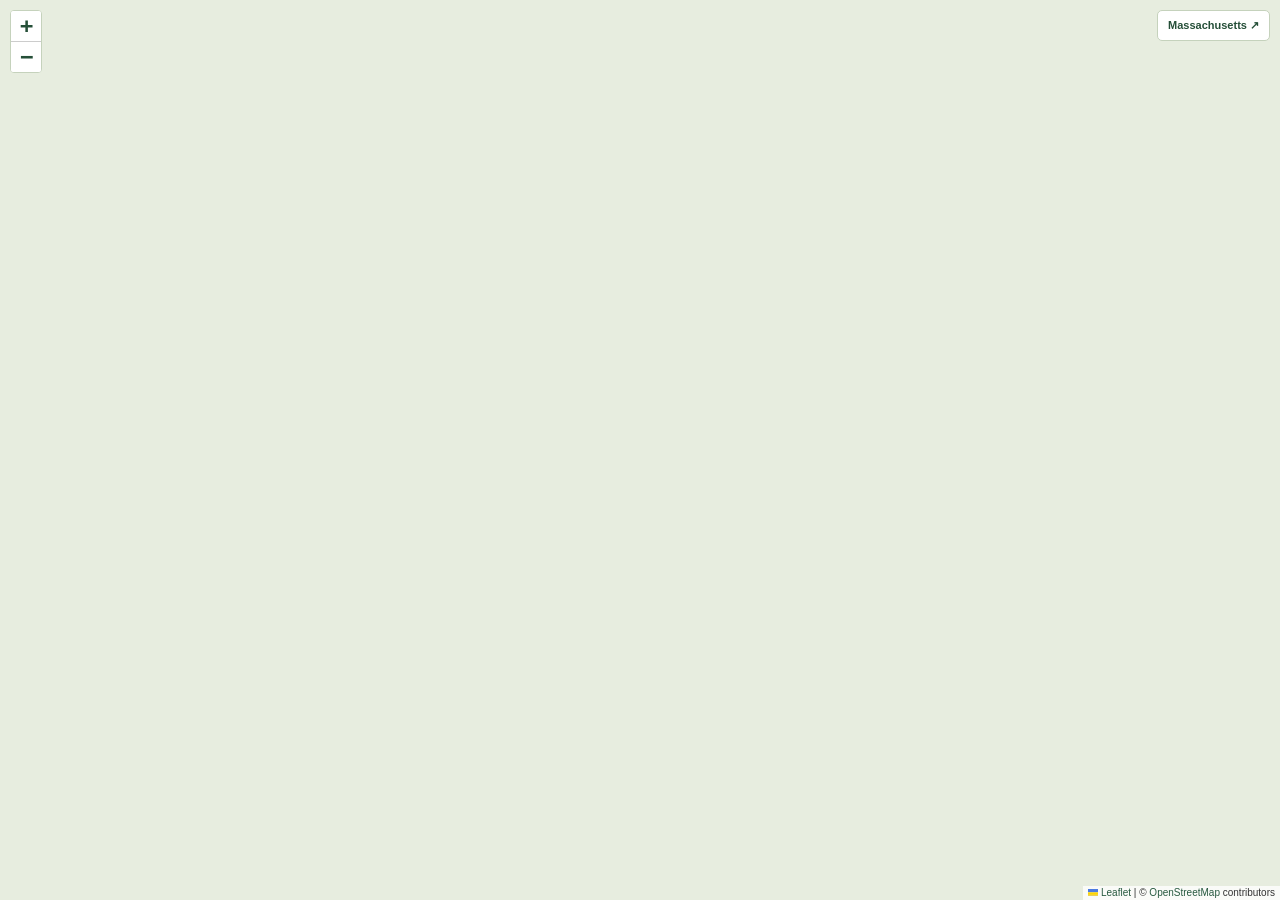
==== wildlocate/gui/map/index.html @ 9d26fbee "package refactor" ====
<!doctype html>
<html lang="en">
<head>
  <meta charset="utf-8">
  <meta name="viewport" content="width=device-width, initial-scale=1">
  <meta http-equiv="Content-Security-Policy" content="default-src 'none'; script-src 'self' qrc:; style-src 'self' 'unsafe-inline'; img-src 'self' data: https://tile.openstreetmap.org; connect-src 'none'">
  <title>Wild-Locate location map</title>
  <link rel="stylesheet" href="vendor/leaflet.css">
  <link rel="stylesheet" href="map.css">
  <script defer src="vendor/leaflet.js"></script>
  <script defer src="qrc:///qtwebchannel/qwebchannel.js"></script>
  <script defer src="map.js"></script>
</head>
<body>
  <div id="map" role="region" aria-label="Massachusetts location picker"></div>
  <button id="reset" type="button" title="Show Massachusetts">Massachusetts ↗</button>
</body>
</html>
---- wildlocate/gui/map/vendor/leaflet.css ----
/* required styles */

.leaflet-pane,
.leaflet-tile,
.leaflet-marker-icon,
.leaflet-marker-shadow,
.leaflet-tile-container,
.leaflet-pane > svg,
.leaflet-pane > canvas,
.leaflet-zoom-box,
.leaflet-image-layer,
.leaflet-layer {
	position: absolute;
	left: 0;
	top: 0;
	}
.leaflet-container {
	overflow: hidden;
	}
.leaflet-tile,
.leaflet-marker-icon,
.leaflet-marker-shadow {
	-webkit-user-select: none;
	   -moz-user-select: none;
	        user-select: none;
	  -webkit-user-drag: none;
	}
/* Prevents IE11 from highlighting tiles in blue */
.leaflet-tile::selection {
	background: transparent;
}
/* Safari renders non-retina tile on retina better with this, but Chrome is worse */
.leaflet-safari .leaflet-tile {
	image-rendering: -webkit-optimize-contrast;
	}
/* hack that prevents hw layers "stretching" when loading new tiles */
.leaflet-safari .leaflet-tile-container {
	width: 1600px;
	height: 1600px;
	-webkit-transform-origin: 0 0;
	}
.leaflet-marker-icon,
.leaflet-marker-shadow {
	display: block;
	}
/* .leaflet-container svg: reset svg max-width decleration shipped in Joomla! (joomla.org) 3.x */
/* .leaflet-container img: map is broken in FF if you have max-width: 100% on tiles */
.leaflet-container .leaflet-overlay-pane svg {
	max-width: none !important;
	max-height: none !important;
	}
.leaflet-container .leaflet-marker-pane img,
.leaflet-container .leaflet-shadow-pane img,
.leaflet-container .leaflet-tile-pane img,
.leaflet-container img.leaflet-image-layer,
.leaflet-container .leaflet-tile {
	max-width: none !important;
	max-height: none !important;
	width: auto;
	padding: 0;
	}

.leaflet-container img.leaflet-tile {
	/* See: https://bugs.chromium.org/p/chromium/issues/detail?id=600120 */
	mix-blend-mode: plus-lighter;
}

.leaflet-container.leaflet-touch-zoom {
	-ms-touch-action: pan-x pan-y;
	touch-action: pan-x pan-y;
	}
.leaflet-container.leaflet-touch-drag {
	-ms-touch-action: pinch-zoom;
	/* Fallback for FF which doesn't support pinch-zoom */
	touch-action: none;
	touch-action: pinch-zoom;
}
.leaflet-container.leaflet-touch-drag.leaflet-touch-zoom {
	-ms-touch-action: none;
	touch-action: none;
}
.leaflet-container {
	-webkit-tap-highlight-color: transparent;
}
.leaflet-container a {
	-webkit-tap-highlight-color: rgba(51, 181, 229, 0.4);
}
.leaflet-tile {
	filter: inherit;
	visibility: hidden;
	}
.leaflet-tile-loaded {
	visibility: inherit;
	}
.leaflet-zoom-box {
	width: 0;
	height: 0;
	-moz-box-sizing: border-box;
	     box-sizing: border-box;
	z-index: 800;
	}
/* workaround for https://bugzilla.mozilla.org/show_bug.cgi?id=888319 */
.leaflet-overlay-pane svg {
	-moz-user-select: none;
	}

.leaflet-pane         { z-index: 400; }

.leaflet-tile-pane    { z-index: 200; }
.leaflet-overlay-pane { z-index: 400; }
.leaflet-shadow-pane  { z-index: 500; }
.leaflet-marker-pane  { z-index: 600; }
.leaflet-tooltip-pane   { z-index: 650; }
.leaflet-popup-pane   { z-index: 700; }

.leaflet-map-pane canvas { z-index: 100; }
.leaflet-map-pane svg    { z-index: 200; }

.leaflet-vml-shape {
	width: 1px;
	height: 1px;
	}
.lvml {
	behavior: url(#default#VML);
	display: inline-block;
	position: absolute;
	}


/* control positioning */

.leaflet-control {
	position: relative;
	z-index: 800;
	pointer-events: visiblePainted; /* IE 9-10 doesn't have auto */
	pointer-events: auto;
	}
.leaflet-top,
.leaflet-bottom {
	position: absolute;
	z-index: 1000;
	pointer-events: none;
	}
.leaflet-top {
	top: 0;
	}
.leaflet-right {
	right: 0;
	}
.leaflet-bottom {
	bottom: 0;
	}
.leaflet-left {
	left: 0;
	}
.leaflet-control {
	float: left;
	clear: both;
	}
.leaflet-right .leaflet-control {
	float: right;
	}
.leaflet-top .leaflet-control {
	margin-top: 10px;
	}
.leaflet-bottom .leaflet-control {
	margin-bottom: 10px;
	}
.leaflet-left .leaflet-control {
	margin-left: 10px;
	}
.leaflet-right .leaflet-control {
	margin-right: 10px;
	}


/* zoom and fade animations */

.leaflet-fade-anim .leaflet-popup {
	opacity: 0;
	-webkit-transition: opacity 0.2s linear;
	   -moz-transition: opacity 0.2s linear;
	        transition: opacity 0.2s linear;
	}
.leaflet-fade-anim .leaflet-map-pane .leaflet-popup {
	opacity: 1;
	}
.leaflet-zoom-animated {
	-webkit-transform-origin: 0 0;
	    -ms-transform-origin: 0 0;
	        transform-origin: 0 0;
	}
svg.leaflet-zoom-animated {
	will-change: transform;
}

.leaflet-zoom-anim .leaflet-zoom-animated {
	-webkit-transition: -webkit-transform 0.25s cubic-bezier(0,0,0.25,1);
	   -moz-transition:    -moz-transform 0.25s cubic-bezier(0,0,0.25,1);
	        transition:         transform 0.25s cubic-bezier(0,0,0.25,1);
	}
.leaflet-zoom-anim .leaflet-tile,
.leaflet-pan-anim .leaflet-tile {
	-webkit-transition: none;
	   -moz-transition: none;
	        transition: none;
	}

.leaflet-zoom-anim .leaflet-zoom-hide {
	visibility: hidden;
	}


/* cursors */

.leaflet-interactive {
	cursor: pointer;
	}
.leaflet-grab {
	cursor: -webkit-grab;
	cursor:    -moz-grab;
	cursor:         grab;
	}
.leaflet-crosshair,
.leaflet-crosshair .leaflet-interactive {
	cursor: crosshair;
	}
.leaflet-popup-pane,
.leaflet-control {
	cursor: auto;
	}
.leaflet-dragging .leaflet-grab,
.leaflet-dragging .leaflet-grab .leaflet-interactive,
.leaflet-dragging .leaflet-marker-draggable {
	cursor: move;
	cursor: -webkit-grabbing;
	cursor:    -moz-grabbing;
	cursor:         grabbing;
	}

/* marker & overlays interactivity */
.leaflet-marker-icon,
.leaflet-marker-shadow,
.leaflet-image-layer,
.leaflet-pane > svg path,
.leaflet-tile-container {
	pointer-events: none;
	}

.leaflet-marker-icon.leaflet-interactive,
.leaflet-image-layer.leaflet-interactive,
.leaflet-pane > svg path.leaflet-interactive,
svg.leaflet-image-layer.leaflet-interactive path {
	pointer-events: visiblePainted; /* IE 9-10 doesn't have auto */
	pointer-events: auto;
	}

/* visual tweaks */

.leaflet-container {
	background: #ddd;
	outline-offset: 1px;
	}
.leaflet-container a {
	color: #0078A8;
	}
.leaflet-zoom-box {
	border: 2px dotted #38f;
	background: rgba(255,255,255,0.5);
	}


/* general typography */
.leaflet-container {
	font-family: "Helvetica Neue", Arial, Helvetica, sans-serif;
	font-size: 12px;
	font-size: 0.75rem;
	line-height: 1.5;
	}


/* general toolbar styles */

.leaflet-bar {
	box-shadow: 0 1px 5px rgba(0,0,0,0.65);
	border-radius: 4px;
	}
.leaflet-bar a {
	background-color: #fff;
	border-bottom: 1px solid #ccc;
	width: 26px;
	height: 26px;
	line-height: 26px;
	display: block;
	text-align: center;
	text-decoration: none;
	color: black;
	}
.leaflet-bar a,
.leaflet-control-layers-toggle {
	background-position: 50% 50%;
	background-repeat: no-repeat;
	display: block;
	}
.leaflet-bar a:hover,
.leaflet-bar a:focus {
	background-color: #f4f4f4;
	}
.leaflet-bar a:first-child {
	border-top-left-radius: 4px;
	border-top-right-radius: 4px;
	}
.leaflet-bar a:last-child {
	border-bottom-left-radius: 4px;
	border-bottom-right-radius: 4px;
	border-bottom: none;
	}
.leaflet-bar a.leaflet-disabled {
	cursor: default;
	background-color: #f4f4f4;
	color: #bbb;
	}

.leaflet-touch .leaflet-bar a {
	width: 30px;
	height: 30px;
	line-height: 30px;
	}
.leaflet-touch .leaflet-bar a:first-child {
	border-top-left-radius: 2px;
	border-top-right-radius: 2px;
	}
.leaflet-touch .leaflet-bar a:last-child {
	border-bottom-left-radius: 2px;
	border-bottom-right-radius: 2px;
	}

/* zoom control */

.leaflet-control-zoom-in,
.leaflet-control-zoom-out {
	font: bold 18px 'Lucida Console', Monaco, monospace;
	text-indent: 1px;
	}

.leaflet-touch .leaflet-control-zoom-in, .leaflet-touch .leaflet-control-zoom-out  {
	font-size: 22px;
	}


/* layers control */

.leaflet-control-layers {
	box-shadow: 0 1px 5px rgba(0,0,0,0.4);
	background: #fff;
	border-radius: 5px;
	}
.leaflet-control-layers-toggle {
	background-image: url(images/layers.png);
	width: 36px;
	height: 36px;
	}
.leaflet-retina .leaflet-control-layers-toggle {
	background-image: url(images/layers-2x.png);
	background-size: 26px 26px;
	}
.leaflet-touch .leaflet-control-layers-toggle {
	width: 44px;
	height: 44px;
	}
.leaflet-control-layers .leaflet-control-layers-list,
.leaflet-control-layers-expanded .leaflet-control-layers-toggle {
	display: none;
	}
.leaflet-control-layers-expanded .leaflet-control-layers-list {
	display: block;
	position: relative;
	}
.leaflet-control-layers-expanded {
	padding: 6px 10px 6px 6px;
	color: #333;
	background: #fff;
	}
.leaflet-control-layers-scrollbar {
	overflow-y: scroll;
	overflow-x: hidden;
	padding-right: 5px;
	}
.leaflet-control-layers-selector {
	margin-top: 2px;
	position: relative;
	top: 1px;
	}
.leaflet-control-layers label {
	display: block;
	font-size: 13px;
	font-size: 1.08333em;
	}
.leaflet-control-layers-separator {
	height: 0;
	border-top: 1px solid #ddd;
	margin: 5px -10px 5px -6px;
	}

/* Default icon URLs */
.leaflet-default-icon-path { /* used only in path-guessing heuristic, see L.Icon.Default */
	background-image: url(images/marker-icon.png);
	}


/* attribution and scale controls */

.leaflet-container .leaflet-control-attribution {
	background: #fff;
	background: rgba(255, 255, 255, 0.8);
	margin: 0;
	}
.leaflet-control-attribution,
.leaflet-control-scale-line {
	padding: 0 5px;
	color: #333;
	line-height: 1.4;
	}
.leaflet-control-attribution a {
	text-decoration: none;
	}
.leaflet-control-attribution a:hover,
.leaflet-control-attribution a:focus {
	text-decoration: underline;
	}
.leaflet-attribution-flag {
	display: inline !important;
	vertical-align: baseline !important;
	width: 1em;
	height: 0.6669em;
	}
.leaflet-left .leaflet-control-scale {
	margin-left: 5px;
	}
.leaflet-bottom .leaflet-control-scale {
	margin-bottom: 5px;
	}
.leaflet-control-scale-line {
	border: 2px solid #777;
	border-top: none;
	line-height: 1.1;
	padding: 2px 5px 1px;
	white-space: nowrap;
	-moz-box-sizing: border-box;
	     box-sizing: border-box;
	background: rgba(255, 255, 255, 0.8);
	text-shadow: 1px 1px #fff;
	}
.leaflet-control-scale-line:not(:first-child) {
	border-top: 2px solid #777;
	border-bottom: none;
	margin-top: -2px;
	}
.leaflet-control-scale-line:not(:first-child):not(:last-child) {
	border-bottom: 2px solid #777;
	}

.leaflet-touch .leaflet-control-attribution,
.leaflet-touch .leaflet-control-layers,
.leaflet-touch .leaflet-bar {
	box-shadow: none;
	}
.leaflet-touch .leaflet-control-layers,
.leaflet-touch .leaflet-bar {
	border: 2px solid rgba(0,0,0,0.2);
	background-clip: padding-box;
	}


/* popup */

.leaflet-popup {
	position: absolute;
	text-align: center;
	margin-bottom: 20px;
	}
.leaflet-popup-content-wrapper {
	padding: 1px;
	text-align: left;
	border-radius: 12px;
	}
.leaflet-popup-content {
	margin: 13px 24px 13px 20px;
	line-height: 1.3;
	font-size: 13px;
	font-size: 1.08333em;
	min-height: 1px;
	}
.leaflet-popup-content p {
	margin: 17px 0;
	margin: 1.3em 0;
	}
.leaflet-popup-tip-container {
	width: 40px;
	height: 20px;
	position: absolute;
	left: 50%;
	margin-top: -1px;
	margin-left: -20px;
	overflow: hidden;
	pointer-events: none;
	}
.leaflet-popup-tip {
	width: 17px;
	height: 17px;
	padding: 1px;

	margin: -10px auto 0;
	pointer-events: auto;

	-webkit-transform: rotate(45deg);
	   -moz-transform: rotate(45deg);
	    -ms-transform: rotate(45deg);
	        transform: rotate(45deg);
	}
.leaflet-popup-content-wrapper,
.leaflet-popup-tip {
	background: white;
	color: #333;
	box-shadow: 0 3px 14px rgba(0,0,0,0.4);
	}
.leaflet-container a.leaflet-popup-close-button {
	position: absolute;
	top: 0;
	right: 0;
	border: none;
	text-align: center;
	width: 24px;
	height: 24px;
	font: 16px/24px Tahoma, Verdana, sans-serif;
	color: #757575;
	text-decoration: none;
	background: transparent;
	}
.leaflet-container a.leaflet-popup-close-button:hover,
.leaflet-container a.leaflet-popup-close-button:focus {
	color: #585858;
	}
.leaflet-popup-scrolled {
	overflow: auto;
	}

.leaflet-oldie .leaflet-popup-content-wrapper {
	-ms-zoom: 1;
	}
.leaflet-oldie .leaflet-popup-tip {
	width: 24px;
	margin: 0 auto;

	-ms-filter: "progid:DXImageTransform.Microsoft.Matrix(M11=0.70710678, M12=0.70710678, M21=-0.70710678, M22=0.70710678)";
	filter: progid:DXImageTransform.Microsoft.Matrix(M11=0.70710678, M12=0.70710678, M21=-0.70710678, M22=0.70710678);
	}

.leaflet-oldie .leaflet-control-zoom,
.leaflet-oldie .leaflet-control-layers,
.leaflet-oldie .leaflet-popup-content-wrapper,
.leaflet-oldie .leaflet-popup-tip {
	border: 1px solid #999;
	}


/* div icon */

.leaflet-div-icon {
	background: #fff;
	border: 1px solid #666;
	}


/* Tooltip */
/* Base styles for the element that has a tooltip */
.leaflet-tooltip {
	position: absolute;
	padding: 6px;
	background-color: #fff;
	border: 1px solid #fff;
	border-radius: 3px;
	color: #222;
	white-space: nowrap;
	-webkit-user-select: none;
	-moz-user-select: none;
	-ms-user-select: none;
	user-select: none;
	pointer-events: none;
	box-shadow: 0 1px 3px rgba(0,0,0,0.4);
	}
.leaflet-tooltip.leaflet-interactive {
	cursor: pointer;
	pointer-events: auto;
	}
.leaflet-tooltip-top:before,
.leaflet-tooltip-bottom:before,
.leaflet-tooltip-left:before,
.leaflet-tooltip-right:before {
	position: absolute;
	pointer-events: none;
	border: 6px solid transparent;
	background: transparent;
	content: "";
	}

/* Directions */

.leaflet-tooltip-bottom {
	margin-top: 6px;
}
.leaflet-tooltip-top {
	margin-top: -6px;
}
.leaflet-tooltip-bottom:before,
.leaflet-tooltip-top:before {
	left: 50%;
	margin-left: -6px;
	}
.leaflet-tooltip-top:before {
	bottom: 0;
	margin-bottom: -12px;
	border-top-color: #fff;
	}
.leaflet-tooltip-bottom:before {
	top: 0;
	margin-top: -12px;
	margin-left: -6px;
	border-bottom-color: #fff;
	}
.leaflet-tooltip-left {
	margin-left: -6px;
}
.leaflet-tooltip-right {
	margin-left: 6px;
}
.leaflet-tooltip-left:before,
.leaflet-tooltip-right:before {
	top: 50%;
	margin-top: -6px;
	}
.leaflet-tooltip-left:before {
	right: 0;
	margin-right: -12px;
	border-left-color: #fff;
	}
.leaflet-tooltip-right:before {
	left: 0;
	margin-left: -12px;
	border-right-color: #fff;
	}

/* Printing */

@media print {
	/* Prevent printers from removing background-images of controls. */
	.leaflet-control {
		-webkit-print-color-adjust: exact;
		print-color-adjust: exact;
		}
	}
---- wildlocate/gui/map/map.css ----
html, body, #map { width: 100%; height: 100%; margin: 0; }
body { font-family: "Segoe UI", sans-serif; }
#map { background: #e7eddf; cursor: crosshair; }
.leaflet-container { font-family: "Segoe UI", sans-serif; }
.leaflet-control-attribution { font-size: 10px; }
.leaflet-control-attribution a { color: #285a40; }
.leaflet-bar { border: 1px solid #c5d2bc !important; box-shadow: 0 2px 7px #1833231a; }
.leaflet-bar a { color: #254f38; }
.location-pin { background: none; border: none; }
.location-pin span { display: block; width: 20px; height: 20px; margin: 3px; border: 3px solid white; border-radius: 50%; background: #254f38; box-shadow: 0 0 0 7px #254f3833, 0 2px 7px #18332366; }
#reset { position: absolute; top: 10px; right: 10px; z-index: 1000; background: #fff; color: #254f38; font: 600 11px "Segoe UI", sans-serif; border: 1px solid #c5d2bc; border-radius: 5px; padding: 8px 10px; cursor: pointer; }
#reset:focus-visible { outline: 2px solid #254f38; outline-offset: 2px; }
body[aria-busy="true"] #map { cursor: wait; }
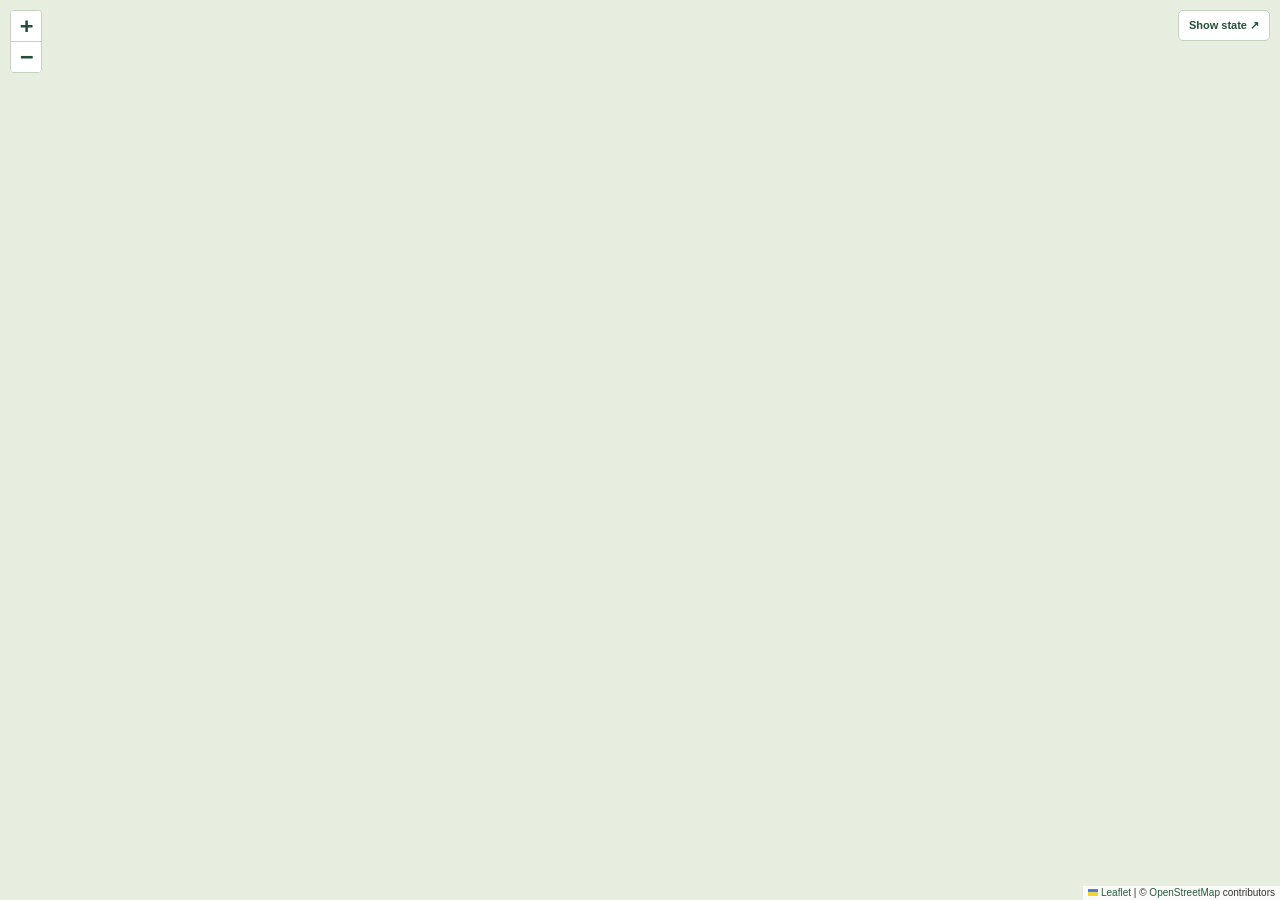
==== commit b79571e2: "WIP: add Florida and Arizona regional support" ====
--- a/wildlocate/gui/map/index.html
+++ b/wildlocate/gui/map/index.html
@@ -12,7 +12,7 @@
   <script defer src="map.js"></script>
 </head>
 <body>
-  <div id="map" role="region" aria-label="Massachusetts location picker"></div>
-  <button id="reset" type="button" title="Show Massachusetts">Massachusetts ↗</button>
+  <div id="map" role="region" aria-label="Habitat location picker"></div>
+  <button id="reset" type="button" title="Show selected state">Show state ↗</button>
 </body>
 </html>
